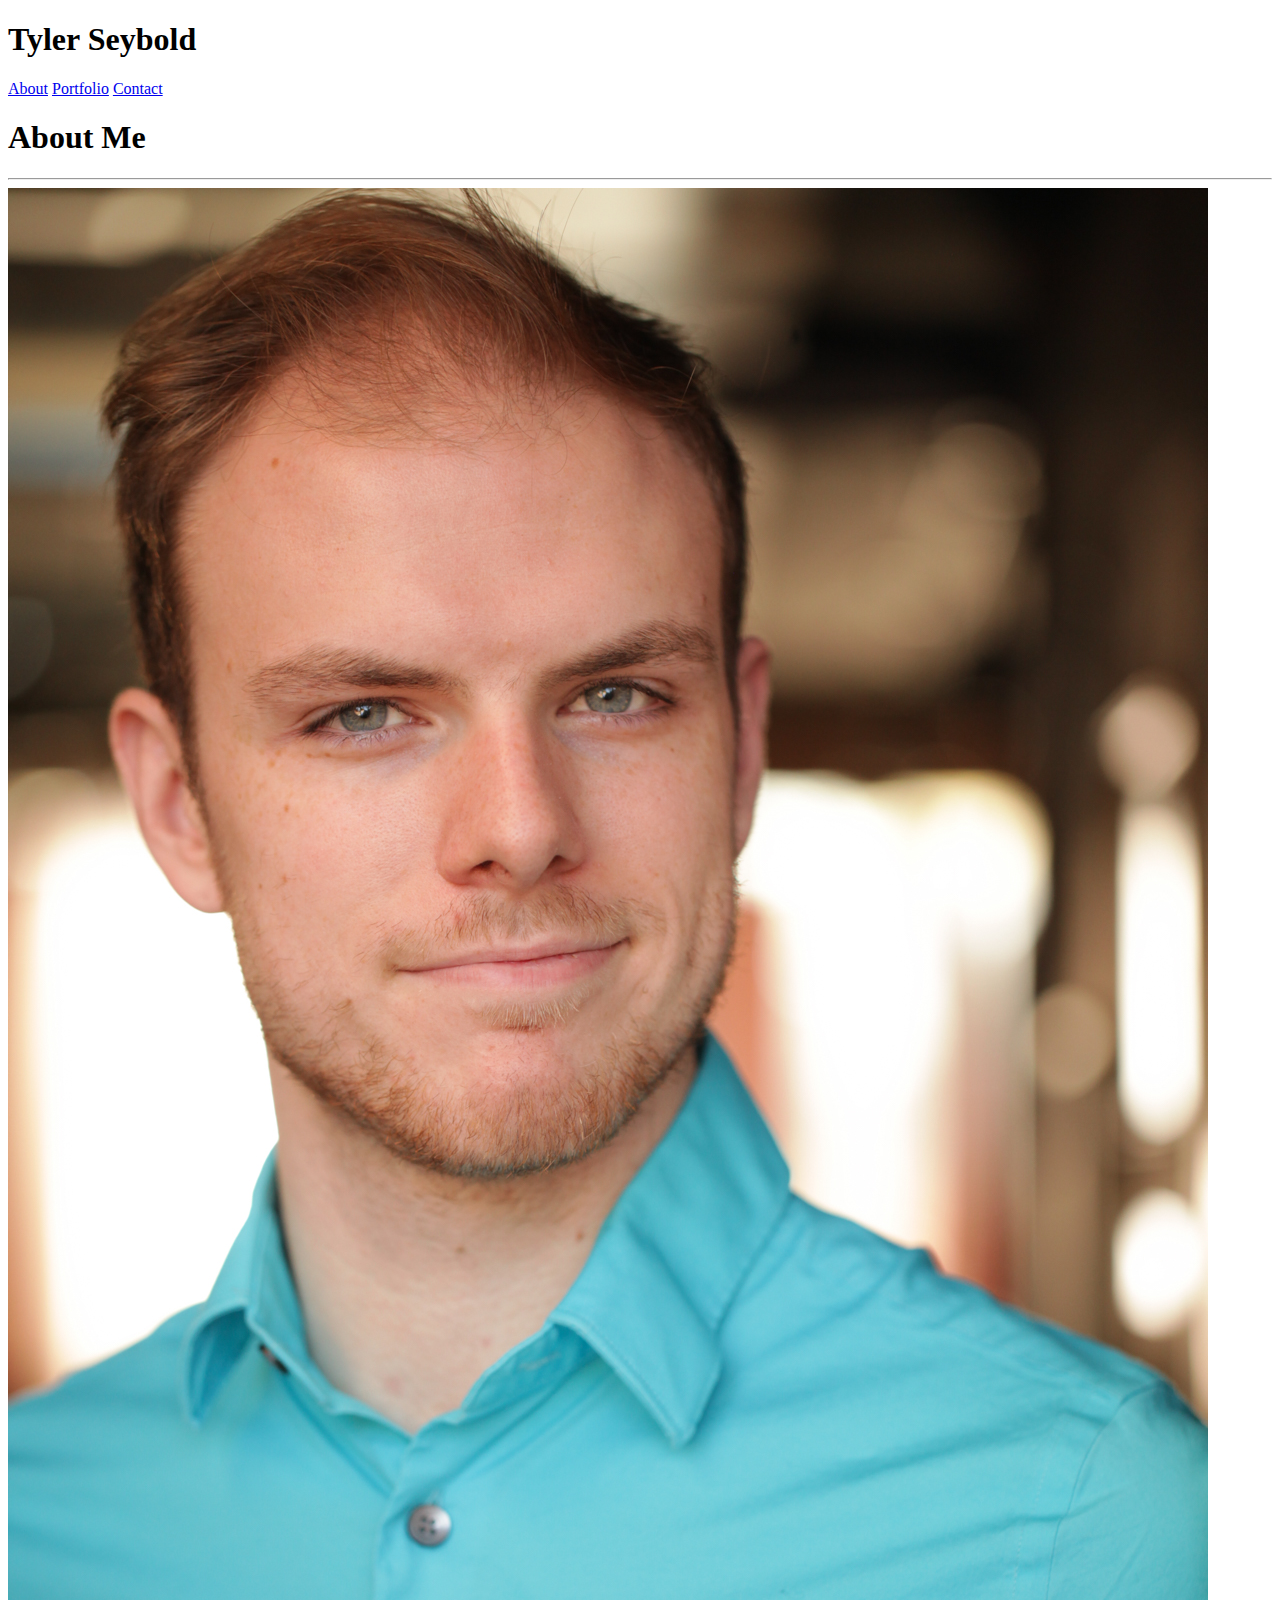
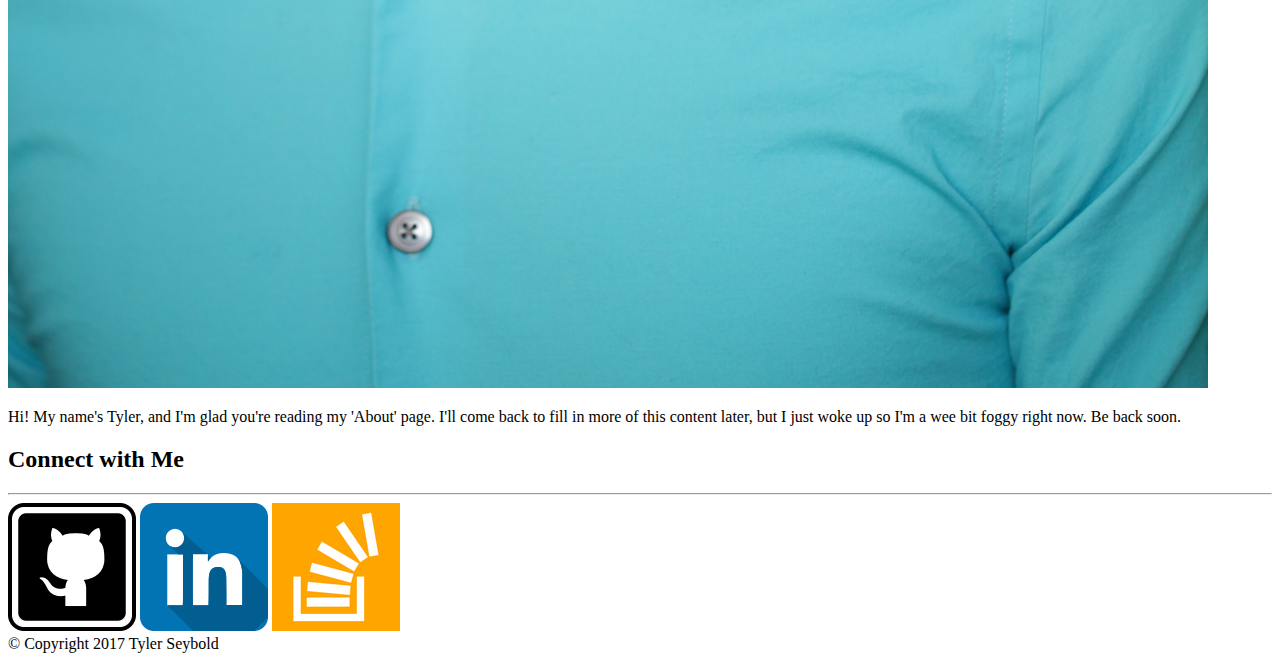
==== index.html @ aee1e1e3 "images added and html files made" ====
<!DOCTYPE html>
<html>
<head>
	<title>Portfolio | Tyler Seybold</title>
	<link rel="stylesheet" type="text/css" href="assets/css/style.css">
</head>
<body>

<header>

	<h1>Tyler Seybold</h1>

</header>

<nav>
	<a class="social-media" href="index.html">About</a>
	<a class="social-media" href="portfolio.html">Portfolio</a>
	<a class="social-media" href="contact.html">Contact</a>
</nav>

<section>
	<article>
		<h1>About Me</h1>
		<hr>
		<img src="assets/images/TS_headshot.jpg" alt="Picture of Tyler Seybold">

		<p>Hi! My name's Tyler, and I'm glad you're reading my 'About' page. I'll come back to fill in more of this content later, but I just woke up so I'm a wee bit foggy right now. Be back soon.</p>
	</article>
</section>

<section>
	<aside>
		<h2>Connect with Me</h2>
		<hr>
		<img src="assets/images/github.png" alt="GitHub Link">
		<img src="assets/images/linkedin.png" alt="LinkedIn Link">
		<img src="assets/images/stackoverflow.png" alt="StackOverflow Link">
	</aside>
</section>

<footer>
	<div>&copy; Copyright 2017 Tyler Seybold</div>
</footer>

</body>
</html>
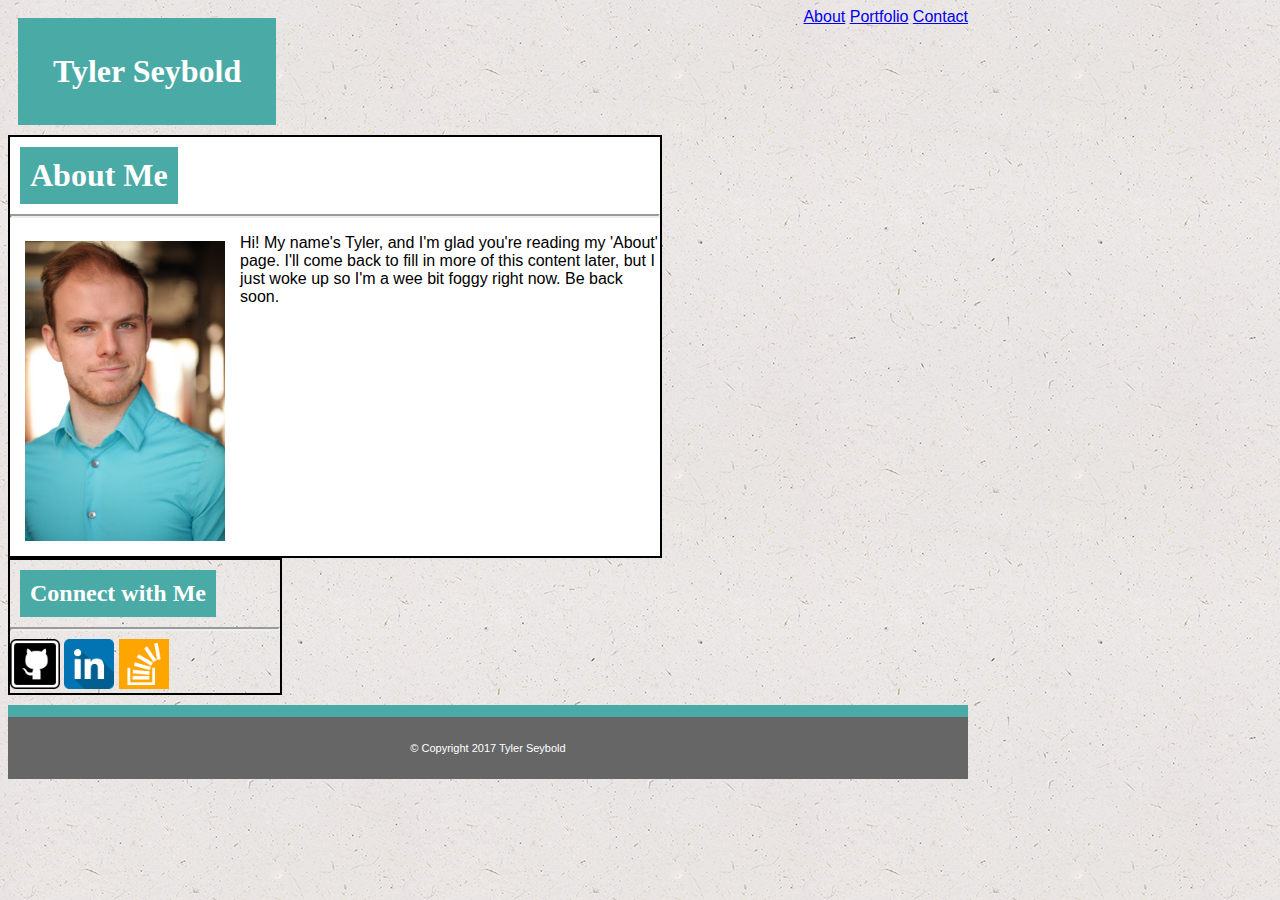
==== commit 9ce8fa23: "more modifications" ====
--- a/index.html
+++ b/index.html
@@ -13,28 +13,28 @@
 </header>
 
 <nav>
-	<a class="social-media" href="index.html">About</a>
-	<a class="social-media" href="portfolio.html">Portfolio</a>
-	<a class="social-media" href="contact.html">Contact</a>
+	<a href="index.html">About</a>
+	<a href="portfolio.html">Portfolio</a>
+	<a href="contact.html">Contact</a>
 </nav>
 
-<section>
+<section class="about-me">
 	<article>
 		<h1>About Me</h1>
 		<hr>
-		<img src="assets/images/TS_headshot.jpg" alt="Picture of Tyler Seybold">
+		<img class="headshot" src="assets/images/TS_headshot.jpg" alt="Picture of Tyler Seybold">
 
 		<p>Hi! My name's Tyler, and I'm glad you're reading my 'About' page. I'll come back to fill in more of this content later, but I just woke up so I'm a wee bit foggy right now. Be back soon.</p>
 	</article>
 </section>
 
-<section>
+<section class="connect">
 	<aside>
 		<h2>Connect with Me</h2>
 		<hr>
-		<img src="assets/images/github.png" alt="GitHub Link">
-		<img src="assets/images/linkedin.png" alt="LinkedIn Link">
-		<img src="assets/images/stackoverflow.png" alt="StackOverflow Link">
+		<a class="social-media" href="https://github.com/tycbold"><img class="social-media" src="assets/images/github.png" alt="GitHub Link"></a>
+		<a class="social-media" href="https://www.linkedin.com/in/tyler-seybold-8a0079123/"><img class="social-media" src="assets/images/linkedin.png" alt="LinkedIn Link"></a>
+		<a class="social-media" href="https://stackoverflow.com/users/8322107/tyler-seybold?tab=profile"><img class="social-media" src="assets/images/stackoverflow.png" alt="StackOverflow Link"></a>
 	</aside>
 </section>
 
--- a/assets/css/style.css
+++ b/assets/css/style.css
@@ -0,0 +1,83 @@
+.social-media {
+	height: 50px;
+	width: 50px;
+}
+
+body {
+	background-image: url(../images/ep_naturalwhite.png);
+	width: 960px;
+	font-family: 'Arial', 'Helvetica Neue', Helvetica, sans-serif;
+}
+
+h1, h2 {
+	font-family: 'Georgia', Times, Times New Roman, serif;
+	color: white;
+	background-color: #4aaaa5;
+	float: left;
+	padding: 10px;
+	margin: 10px;
+}
+
+hr {
+	clear: both;
+	border-width: 2px;
+}
+
+.connect {
+	width: 270px;
+}
+
+header {
+	background-color: #4aaaa5;
+	padding: 15px;
+	float: left;
+	margin: 10px;
+}
+
+nav {
+	float: right;
+}
+
+section {
+	border-color: #ddd;
+	border: 2px solid;
+	clear: left;
+	width: 50%;
+	overflow: auto;
+}
+
+footer {
+	background-color: #666666;
+	text-align: center;
+	padding: 25px;
+	color: white;
+	border-top: 12px solid;
+	border-color: #4aaaa5;
+	margin-top: 10px;
+	font-size: 11px;
+}
+
+.about-me, .portfolio, .contact {
+	width: 650px;
+	background-color: white;
+}
+
+#message {
+	height: 200px;
+	width: 400px;
+}
+.contact-form {
+	margin: 15px;
+	line-height: 28px;
+}
+
+img.headshot {
+	width: 200px;
+	float: left;
+	margin: 15px;
+}
+
+img.image-portfolio {
+	width: 300px;
+	height: 300px;
+}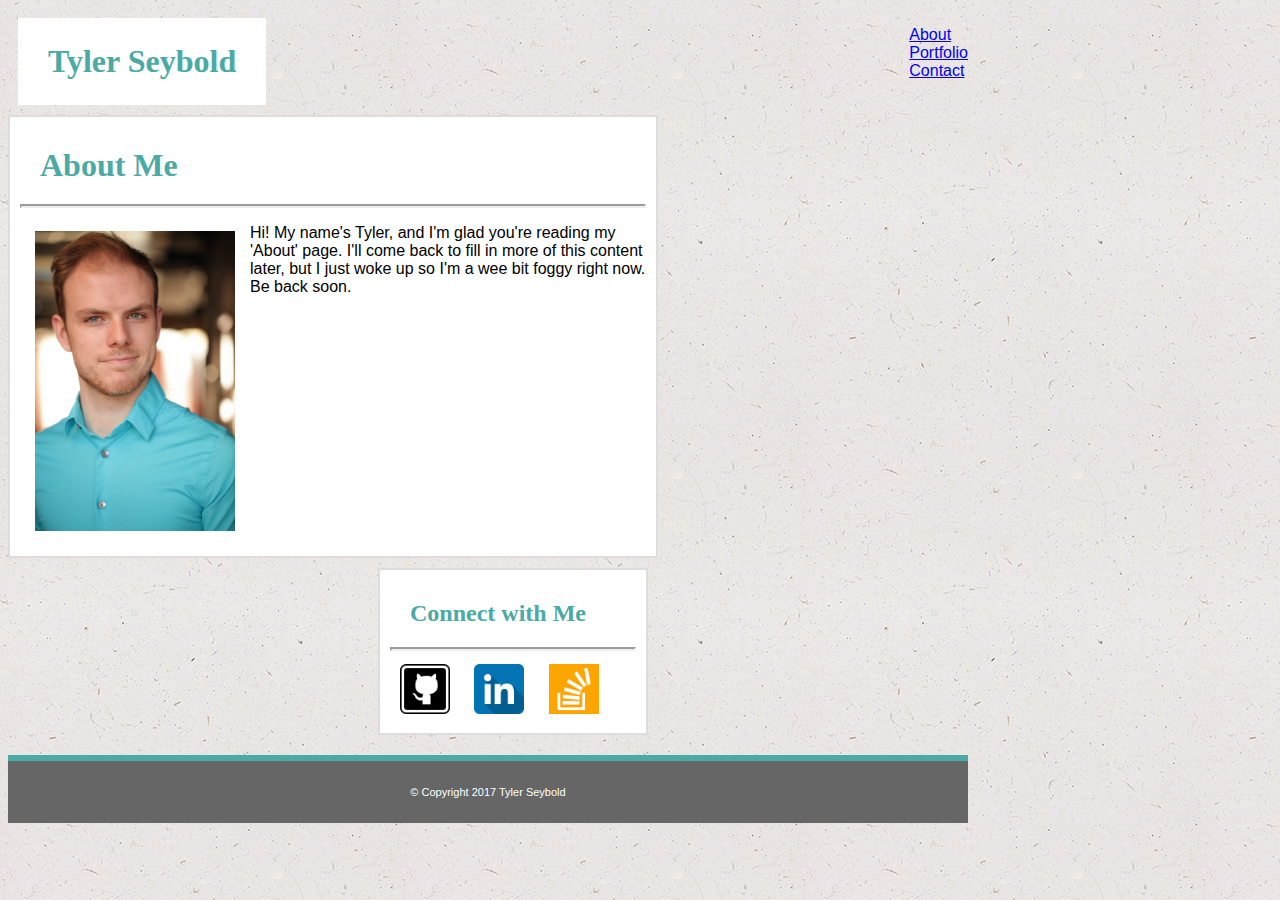
==== commit d9ccd847: "updated this morning" ====
--- a/index.html
+++ b/index.html
@@ -13,9 +13,11 @@
 </header>
 
 <nav>
-	<a href="index.html">About</a>
-	<a href="portfolio.html">Portfolio</a>
-	<a href="contact.html">Contact</a>
+	<ul>
+		<li><a href="index.html">About</a></li>
+		<li><a href="portfolio.html">Portfolio</a></li>
+		<li><a href="contact.html">Contact</a></li>
+	</ul>
 </nav>
 
 <section class="about-me">
@@ -28,13 +30,15 @@
 	</article>
 </section>
 
-<section class="connect">
+<section>
 	<aside>
+		<div class="connect">
 		<h2>Connect with Me</h2>
 		<hr>
 		<a class="social-media" href="https://github.com/tycbold"><img class="social-media" src="assets/images/github.png" alt="GitHub Link"></a>
 		<a class="social-media" href="https://www.linkedin.com/in/tyler-seybold-8a0079123/"><img class="social-media" src="assets/images/linkedin.png" alt="LinkedIn Link"></a>
 		<a class="social-media" href="https://stackoverflow.com/users/8322107/tyler-seybold?tab=profile"><img class="social-media" src="assets/images/stackoverflow.png" alt="StackOverflow Link"></a>
+		</div>
 	</aside>
 </section>
 
--- a/assets/css/style.css
+++ b/assets/css/style.css
@@ -1,8 +1,3 @@
-.social-media {
-	height: 50px;
-	width: 50px;
-}
-
 body {
 	background-image: url(../images/ep_naturalwhite.png);
 	width: 960px;
@@ -11,8 +6,7 @@
 
 h1, h2 {
 	font-family: 'Georgia', Times, Times New Roman, serif;
-	color: white;
-	background-color: #4aaaa5;
+	color: #4aaaa5;
 	float: left;
 	padding: 10px;
 	margin: 10px;
@@ -23,27 +17,28 @@
 	border-width: 2px;
 }
 
-.connect {
-	width: 270px;
-}
-
 header {
-	background-color: #4aaaa5;
-	padding: 15px;
+	background-color: white;
+	color: white;
+	padding: 5px 10px;
+	margin: 10px;
 	float: left;
-	margin: 10px;
 }
 
 nav {
 	float: right;
 }
 
+ul {
+	list-style-type: none;
+	display: inline;
+}
+
 section {
-	border-color: #ddd;
-	border: 2px solid;
-	clear: left;
-	width: 50%;
+	width: 650px;
 	overflow: auto;
+	box-sizing: border-box;
+	padding: 10px;
 }
 
 footer {
@@ -51,24 +46,60 @@
 	text-align: center;
 	padding: 25px;
 	color: white;
-	border-top: 12px solid;
+	border-top: 6px solid;
 	border-color: #4aaaa5;
 	margin-top: 10px;
 	font-size: 11px;
+	clear: both;
 }
 
 .about-me, .portfolio, .contact {
 	width: 650px;
 	background-color: white;
+	box-sizing: border-box;
+	clear: left;
+	border: 2px solid;
+	border-color: #dddddd;
 }
 
 #message {
 	height: 200px;
 	width: 400px;
 }
+
 .contact-form {
 	margin: 15px;
 	line-height: 28px;
+}
+
+.submit-button {
+	background-color: #4aaaa5;
+	border: none;
+    color: white;
+    padding: 15px 32px;
+    text-align: center;
+    text-decoration: none;
+    display: inline-block;
+    font-size: 16px;
+    margin: 4px 2px;
+    cursor: pointer;
+}
+
+.connect {
+	width: 270px;
+	background-color: white;
+	padding: 10px;
+	float: right;
+	box-sizing: border-box;
+	border: 2px solid;
+	border-color: #dddddd;
+}
+
+.social-media {
+	height: 50px;
+	width: 50px;
+	padding: 5px;
+	margin: auto;
 }
 
 img.headshot {
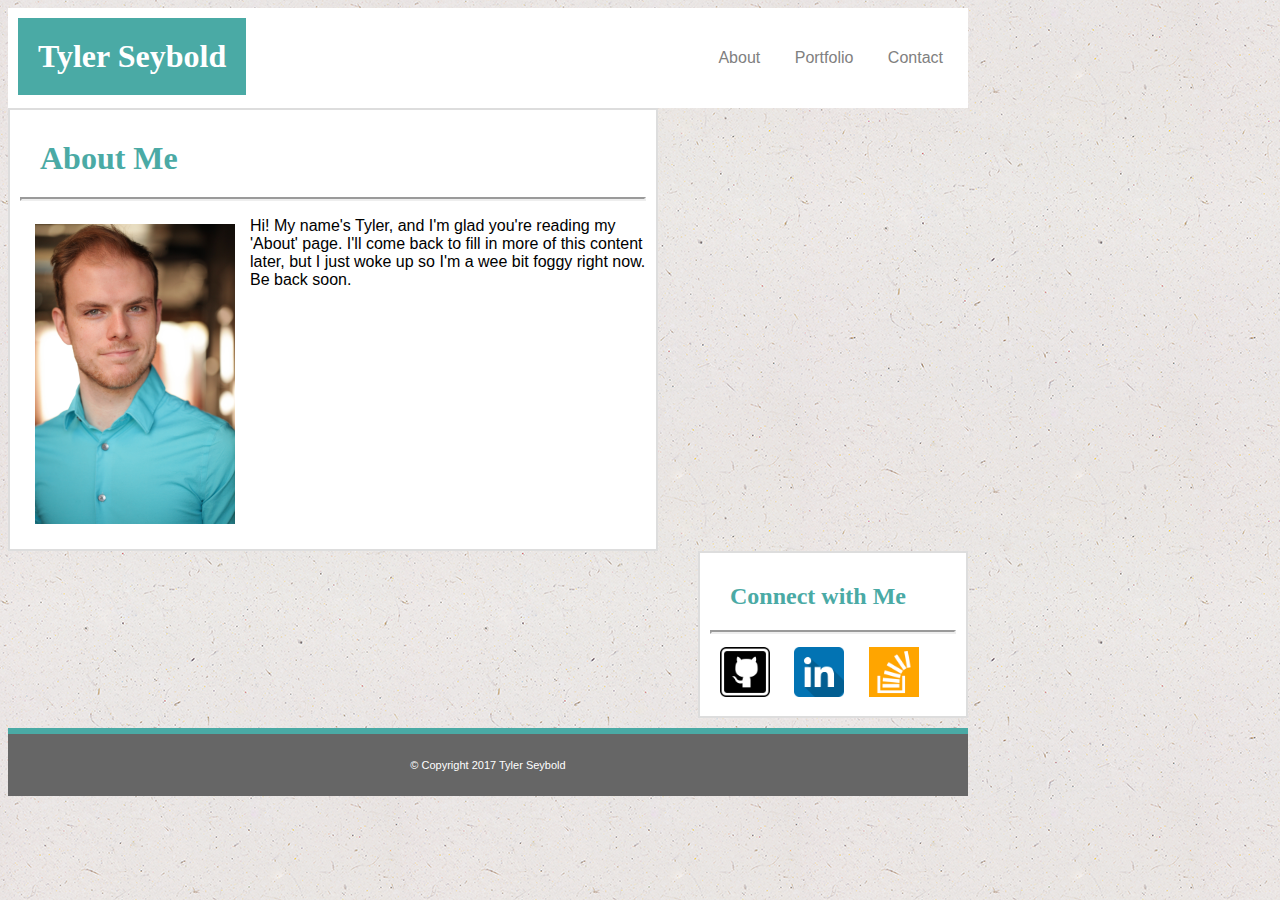
==== commit 6a9b58cc: "newest update" ====
--- a/index.html
+++ b/index.html
@@ -8,15 +8,15 @@
 
 <header>
 
-	<h1>Tyler Seybold</h1>
+	<h1 class="name-header">Tyler Seybold</h1>
 
 </header>
 
 <nav>
 	<ul>
-		<li><a href="index.html">About</a></li>
-		<li><a href="portfolio.html">Portfolio</a></li>
-		<li><a href="contact.html">Contact</a></li>
+		<li><a class="nav-link" href="index.html">About</a></li>
+		<li><a class="nav-link" href="portfolio.html">Portfolio</a></li>
+		<li><a class="nav-link" href="contact.html">Contact</a></li>
 	</ul>
 </nav>
 
--- a/assets/css/style.css
+++ b/assets/css/style.css
@@ -5,7 +5,7 @@
 }
 
 h1, h2 {
-	font-family: 'Georgia', Times, Times New Roman, serif;
+	font-family: 'Georgia', Times, 'Times New Roman', serif;
 	color: #4aaaa5;
 	float: left;
 	padding: 10px;
@@ -17,28 +17,26 @@
 	border-width: 2px;
 }
 
-header {
+nav {
+	text-align: right;
 	background-color: white;
-	color: white;
-	padding: 5px 10px;
-	margin: 10px;
-	float: left;
-}
-
-nav {
-	float: right;
+	text-decoration: none;
+	padding: 25px;
+	margin: 0;
 }
 
 ul {
 	list-style-type: none;
+	word-spacing: 30px;
+}
+
+li {
 	display: inline;
 }
 
 section {
-	width: 650px;
 	overflow: auto;
 	box-sizing: border-box;
-	padding: 10px;
 }
 
 footer {
@@ -60,6 +58,22 @@
 	clear: left;
 	border: 2px solid;
 	border-color: #dddddd;
+	padding: 10px;
+}
+
+.connect {
+	width: 270px;
+	background-color: white;
+	padding: 10px;
+	float: right;
+	box-sizing: border-box;
+	border: 2px solid;
+	border-color: #dddddd;
+}
+
+.contact-form {
+	margin: 15px;
+	line-height: 28px;
 }
 
 #message {
@@ -67,9 +81,17 @@
 	width: 400px;
 }
 
-.contact-form {
-	margin: 15px;
-	line-height: 28px;
+.name-header {
+	background-color: #4aaaa5;
+	color: white;
+	padding: 20px 20px;
+	margin: 10px;
+	float: left;
+}
+
+.nav-link {
+	text-decoration: none;
+	color: grey;
 }
 
 .submit-button {
@@ -83,16 +105,6 @@
     font-size: 16px;
     margin: 4px 2px;
     cursor: pointer;
-}
-
-.connect {
-	width: 270px;
-	background-color: white;
-	padding: 10px;
-	float: right;
-	box-sizing: border-box;
-	border: 2px solid;
-	border-color: #dddddd;
 }
 
 .social-media {
@@ -111,4 +123,4 @@
 img.image-portfolio {
 	width: 300px;
 	height: 300px;
-}+}
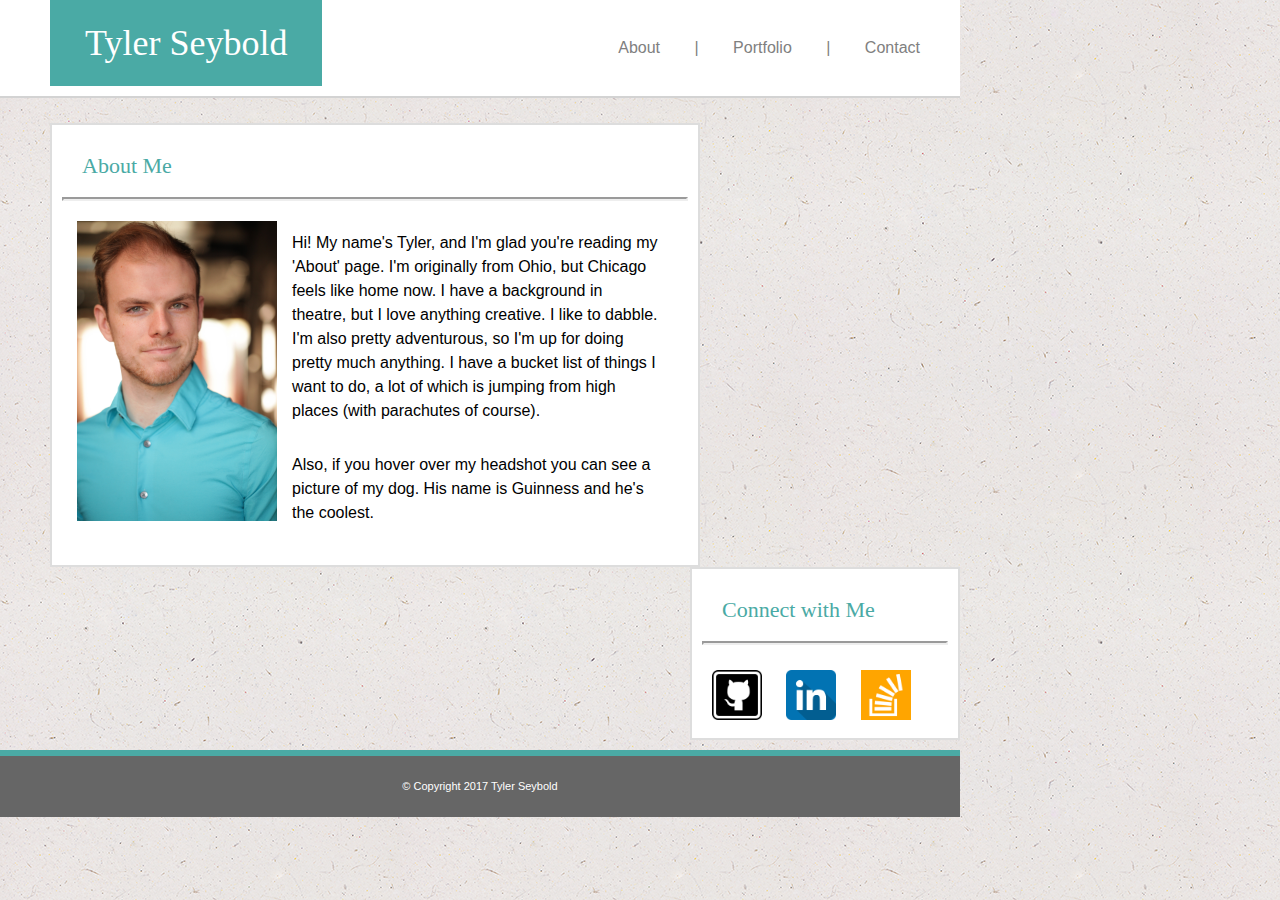
==== commit 2b1b69b3: "lots of updates and added pictures" ====
--- a/index.html
+++ b/index.html
@@ -2,6 +2,7 @@
 <html>
 <head>
 	<title>Portfolio | Tyler Seybold</title>
+	<link rel="stylesheet" type="text/css" href="assets/css/reset.css">
 	<link rel="stylesheet" type="text/css" href="assets/css/style.css">
 </head>
 <body>
@@ -15,18 +16,23 @@
 <nav>
 	<ul>
 		<li><a class="nav-link" href="index.html">About</a></li>
+		|
 		<li><a class="nav-link" href="portfolio.html">Portfolio</a></li>
+		|
 		<li><a class="nav-link" href="contact.html">Contact</a></li>
 	</ul>
 </nav>
 
 <section class="about-me">
 	<article>
-		<h1>About Me</h1>
+		<h2>About Me</h2>
 		<hr>
 		<img class="headshot" src="assets/images/TS_headshot.jpg" alt="Picture of Tyler Seybold">
 
-		<p>Hi! My name's Tyler, and I'm glad you're reading my 'About' page. I'll come back to fill in more of this content later, but I just woke up so I'm a wee bit foggy right now. Be back soon.</p>
+		<p>Hi! My name's Tyler, and I'm glad you're reading my 'About' page. I'm originally from Ohio, but Chicago feels like home now. I have a background in theatre, but I love anything creative. I like to dabble. I'm also pretty adventurous, so I'm up for doing pretty much anything. I have a bucket list of things I want to do, a lot of which is jumping from high places (with parachutes of course).</p>
+
+		<p>Also, if you hover over my headshot you can see a picture of my dog. His name is Guinness and he's the coolest.</p>
+
 	</article>
 </section>
 
--- a/assets/css/style.css
+++ b/assets/css/style.css
@@ -1,7 +1,18 @@
 body {
 	background-image: url(../images/ep_naturalwhite.png);
 	width: 960px;
+	box-sizing: border-box;
 	font-family: 'Arial', 'Helvetica Neue', Helvetica, sans-serif;
+}
+
+section {
+	overflow: auto;
+	box-sizing: border-box;
+}
+
+p {
+	margin: 30px;
+	line-height: 1.5em;
 }
 
 h1, h2 {
@@ -12,31 +23,38 @@
 	margin: 10px;
 }
 
+h1 {
+	font-size: 26px;
+}
+
+h2 {
+	font-size: 22px;
+}
+
 hr {
 	clear: both;
 	border-width: 2px;
+	margin-bottom: 20px;
 }
 
 nav {
 	text-align: right;
 	background-color: white;
 	text-decoration: none;
-	padding: 25px;
+	padding: 40px;
 	margin: 0;
+	border-bottom: 2px solid;
+	border-color: lightgrey;
 }
 
 ul {
 	list-style-type: none;
 	word-spacing: 30px;
+	color: grey;
 }
 
 li {
 	display: inline;
-}
-
-section {
-	overflow: auto;
-	box-sizing: border-box;
 }
 
 footer {
@@ -55,10 +73,12 @@
 	width: 650px;
 	background-color: white;
 	box-sizing: border-box;
-	clear: left;
+	clear: both;
 	border: 2px solid;
 	border-color: #dddddd;
 	padding: 10px;
+	margin-left: 50px;
+	margin-top: 25px;
 }
 
 .connect {
@@ -84,14 +104,34 @@
 .name-header {
 	background-color: #4aaaa5;
 	color: white;
-	padding: 20px 20px;
-	margin: 10px;
+	padding: 25px 35px;
+	margin-left: 50px;
+	margin-top: 0;
 	float: left;
+	font-size: 36px;
 }
 
 .nav-link {
 	text-decoration: none;
 	color: grey;
+}
+
+.nav-link:hover {
+	font-style: italic;
+}
+
+.portfolio-banner {
+	background-color: #4aaaa5;
+	color: white;
+	box-sizing: border-box;
+	z-index: 100;
+	float: left;
+	width: 200px;
+	padding: 20px;
+	text-align: center;
+	position: inherit;
+	font-family: 'Georgia', Times, 'Times New Roman', serif;
+	display: inline;
 }
 
 .submit-button {
@@ -107,6 +147,10 @@
     cursor: pointer;
 }
 
+.submit-button:hover {
+	background-color: grey;
+}
+
 .social-media {
 	height: 50px;
 	width: 50px;
@@ -114,13 +158,23 @@
 	margin: auto;
 }
 
-img.headshot {
+.headshot {
 	width: 200px;
 	float: left;
-	margin: 15px;
+	margin-left: 15px;
+	margin-right: 15px;
 }
 
-img.image-portfolio {
-	width: 300px;
+.headshot:hover {
+	content: url("../images/guinness.jpg");
+	width: 200px;
 	height: 300px;
 }
+
+.image-portfolio {
+	width: 200px;
+	height: 200px;
+	padding: 25px;
+	z-index: 1;
+	float: left;
+}
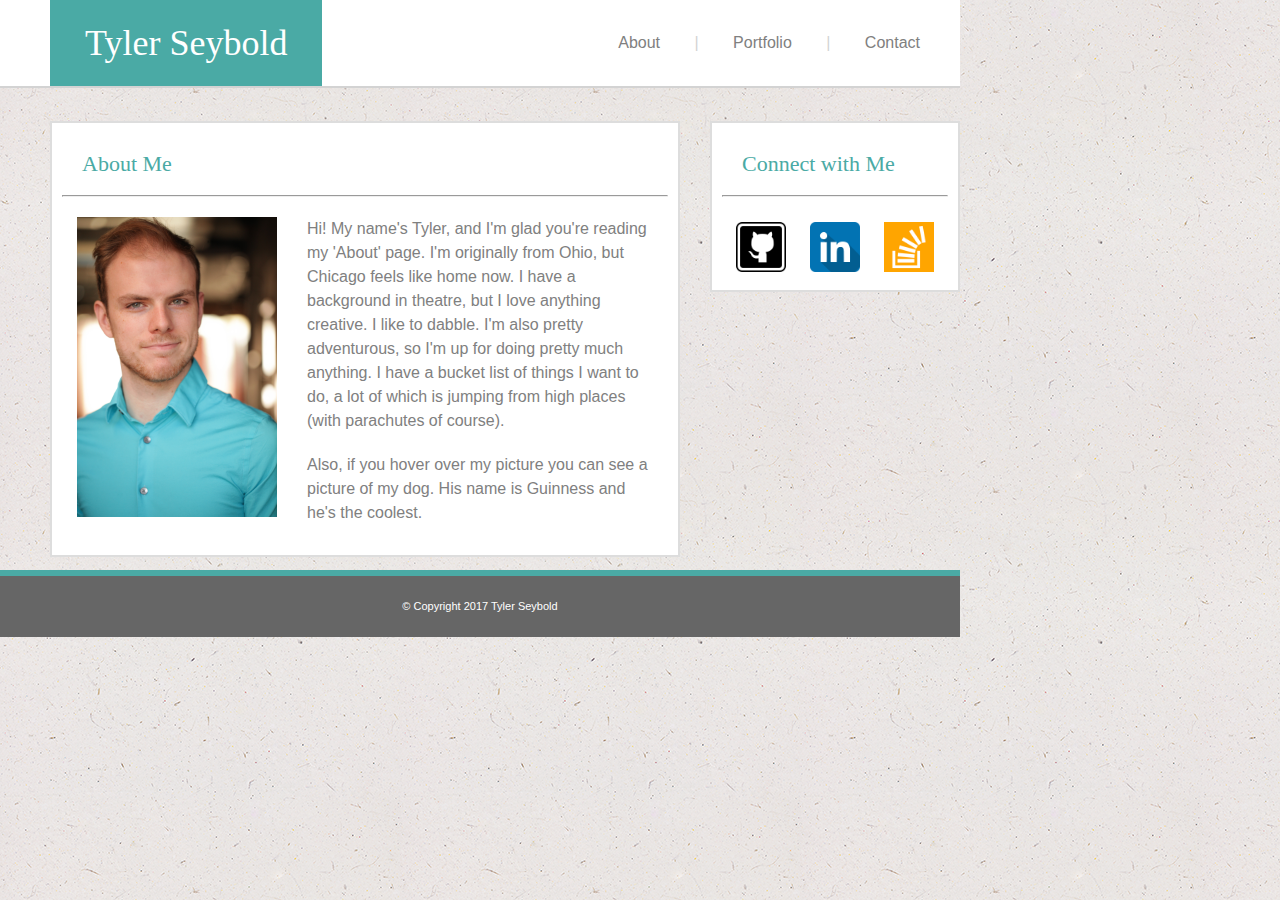
==== commit 24f9fb14: "final draft" ====
--- a/index.html
+++ b/index.html
@@ -31,14 +31,14 @@
 
 		<p>Hi! My name's Tyler, and I'm glad you're reading my 'About' page. I'm originally from Ohio, but Chicago feels like home now. I have a background in theatre, but I love anything creative. I like to dabble. I'm also pretty adventurous, so I'm up for doing pretty much anything. I have a bucket list of things I want to do, a lot of which is jumping from high places (with parachutes of course).</p>
 
-		<p>Also, if you hover over my headshot you can see a picture of my dog. His name is Guinness and he's the coolest.</p>
+		<p>Also, if you hover over my picture you can see a picture of my dog. His name is Guinness and he's the coolest.</p>
 
 	</article>
 </section>
 
-<section>
+<section class="connect">
 	<aside>
-		<div class="connect">
+		<div>
 		<h2>Connect with Me</h2>
 		<hr>
 		<a class="social-media" href="https://github.com/tycbold"><img class="social-media" src="assets/images/github.png" alt="GitHub Link"></a>
--- a/assets/css/style.css
+++ b/assets/css/style.css
@@ -7,12 +7,13 @@
 
 section {
 	overflow: auto;
-	box-sizing: border-box;
 }
 
 p {
-	margin: 30px;
+	margin: 20px;
 	line-height: 1.5em;
+	color: grey;
+	font-size: 16px;
 }
 
 h1, h2 {
@@ -33,7 +34,7 @@
 
 hr {
 	clear: both;
-	border-width: 2px;
+	border-width: 1px;
 	margin-bottom: 20px;
 }
 
@@ -41,7 +42,7 @@
 	text-align: right;
 	background-color: white;
 	text-decoration: none;
-	padding: 40px;
+	padding: 35px 40px;
 	margin: 0;
 	border-bottom: 2px solid;
 	border-color: lightgrey;
@@ -50,7 +51,7 @@
 ul {
 	list-style-type: none;
 	word-spacing: 30px;
-	color: grey;
+	color: lightgrey;
 }
 
 li {
@@ -70,7 +71,7 @@
 }
 
 .about-me, .portfolio, .contact {
-	width: 650px;
+	width: 630px;
 	background-color: white;
 	box-sizing: border-box;
 	clear: both;
@@ -79,16 +80,19 @@
 	padding: 10px;
 	margin-left: 50px;
 	margin-top: 25px;
+	display: inline-block;
 }
 
 .connect {
-	width: 270px;
+	width: 250px;
 	background-color: white;
 	padding: 10px;
 	float: right;
 	box-sizing: border-box;
 	border: 2px solid;
 	border-color: #dddddd;
+	text-align: center;
+	margin-top: 25px;
 }
 
 .contact-form {
@@ -118,6 +122,14 @@
 
 .nav-link:hover {
 	font-style: italic;
+}
+
+.image-portfolio {
+	width: 200px;
+	height: 200px;
+	padding: 25px;
+	z-index: 1;
+	float: left;
 }
 
 .portfolio-banner {
@@ -162,19 +174,12 @@
 	width: 200px;
 	float: left;
 	margin-left: 15px;
-	margin-right: 15px;
+	margin-right: 30px;
+	margin-bottom: 15px;
 }
 
 .headshot:hover {
 	content: url("../images/guinness.jpg");
 	width: 200px;
 	height: 300px;
-}
-
-.image-portfolio {
-	width: 200px;
-	height: 200px;
-	padding: 25px;
-	z-index: 1;
-	float: left;
-}
+}